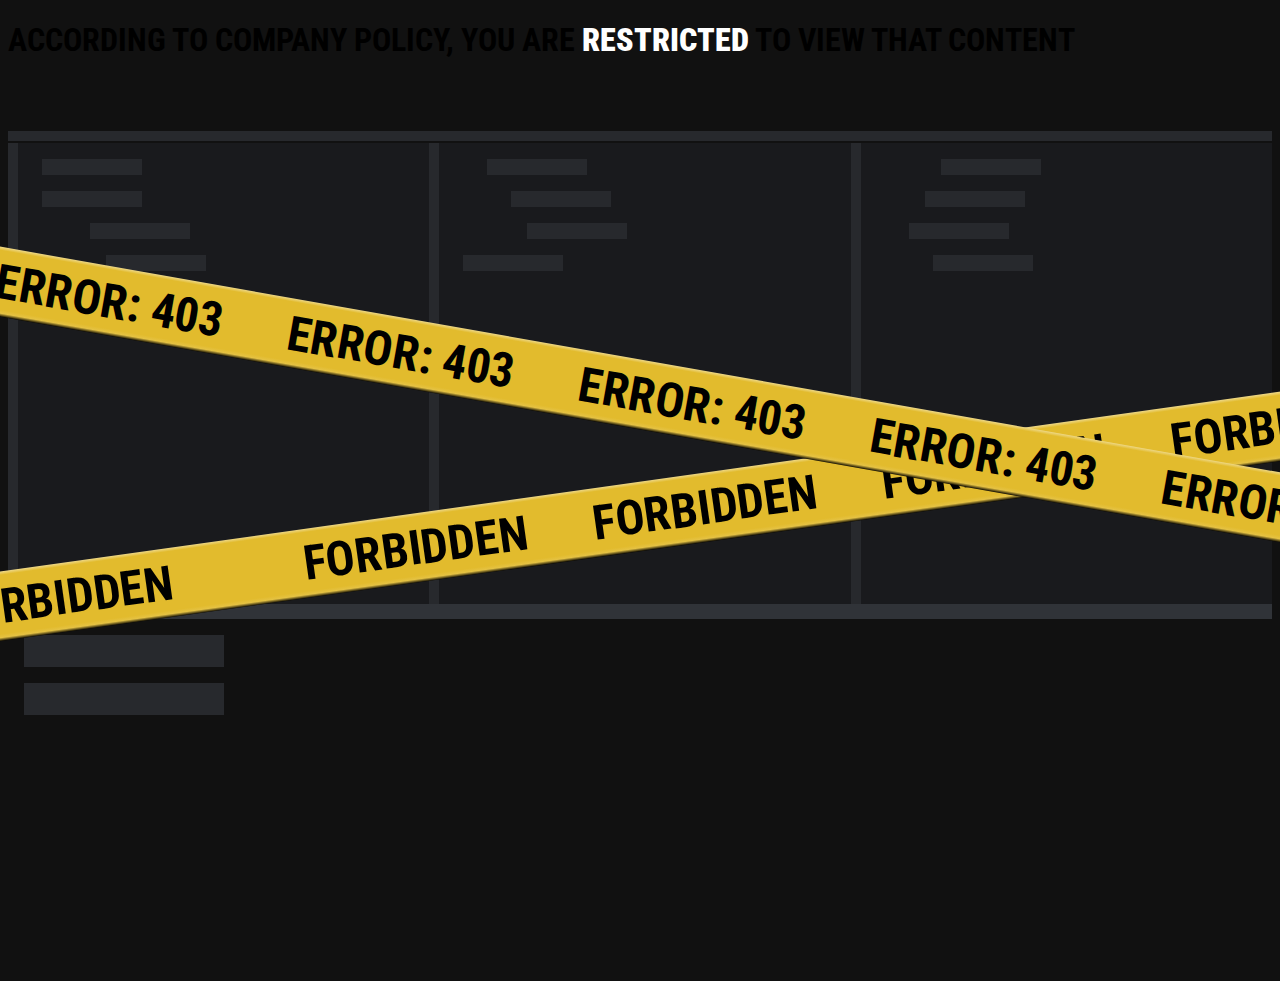
==== pages/showcase/corporate/index.html @ 44fe098d "project added" ====
<!DOCTYPE html>
<html lang="en">

<head>
    <meta charset="UTF-8">
    <meta name="viewport" content="width=device-width, initial-scale=1.0">
    <title>Corporate Project</title>
    <link rel="stylesheet" href="./style.css">
</head>

<body>
    <h1>According to company policy, you are <strong>restricted</strong> to view that content</h1>
    <div class="ghost">
        <div class="ghost--navbar"></div>
        <div class="ghost--columns">
            <div class="ghost--column">
                <div class="code"></div>
                <div class="code"></div>
                <div class="code"></div>
                <div class="code"></div>
            </div>
            <div class="ghost--column">
                <div class="code"></div>
                <div class="code"></div>
                <div class="code"></div>
                <div class="code"></div>
            </div>
            <div class="ghost--column">
                <div class="code"></div>
                <div class="code"></div>
                <div class="code"></div>
                <div class="code"></div>
            </div>

        </div>
        <div class="ghost--main">
            <div class="code"></div>
            <div class="code"></div>

        </div>

    </div>

    <h1 class="police-tape police-tape--1">
        &nbsp;&nbsp;&nbsp;&nbsp;Error: 403&nbsp;&nbsp;&nbsp;&nbsp;&nbsp;&nbsp;Error:
        403&nbsp;&nbsp;&nbsp;&nbsp;&nbsp;&nbsp;Error: 403&nbsp;&nbsp;&nbsp;&nbsp;&nbsp;&nbsp;Error:
        403&nbsp;&nbsp;&nbsp;&nbsp;&nbsp;&nbsp;Error: 403&nbsp;&nbsp;&nbsp;&nbsp;&nbsp;&nbsp;Error:
        403&nbsp;&nbsp;&nbsp;&nbsp;&nbsp;&nbsp;Error: 403
    </h1>
    <h1 class="police-tape police-tape--2">
        Forbidden&nbsp;&nbsp;&nbsp;&nbsp;&nbsp;&nbsp;&nbsp;&nbsp;&nbsp;&nbsp;&nbsp;&nbsp;Forbidden&nbsp;&nbsp;&nbsp;&nbsp;&nbsp;&nbsp;Forbidden&nbsp;&nbsp;&nbsp;&nbsp;&nbsp;&nbsp;Forbidden&nbsp;&nbsp;&nbsp;&nbsp;&nbsp;&nbsp;Forbidden&nbsp;&nbsp;&nbsp;&nbsp;&nbsp;&nbsp;
    </h1>


</body>

</html>
---- pages/showcase/corporate/style.css ----
@import url('https://fonts.googleapis.com/css?family=Roboto+Condensed:700');
 html {
	 height: 100%;
}
 body {
	 min-height: 100%;
	 background-color: #111;
	 font-family: "Roboto Condensed";
	 text-transform: uppercase;
	 overflow: hidden;
}
 .police-tape {
	 background-color: #e2bb2d;
	 background: linear-gradient(180deg, #eed887 0%, #e2bb2d 5%, #e2bb2d 90%, #e5c243 95%, #0e0b02 100%);
	 padding: 0.125em;
	 font-size: 3em;
	 text-align: center;
	 white-space: nowrap;
}
 .police-tape--1 {
	 transform: rotate(10deg);
	 position: absolute;
	 top: 40%;
	 left: -5%;
	 right: -5%;
	 z-index: 2;
	 margin-top: 0;
}
 .police-tape--2 {
	 transform: rotate(-8deg);
	 position: absolute;
	 top: 50%;
	 left: -5%;
	 right: -5%;
}
 .ghost {
	 display: flex;
	 justify-content: stretch;
	 flex-direction: column;
	 height: 100vh;
}
 .ghost--columns {
	 display: flex;
	 flex-grow: 1;
	 flex-basis: 200px;
	 align-content: stretch;
}
 .ghost--navbar {
	 flex: 0 0 60px;
	 background: linear-gradient(0deg, #27292d 0px, #27292d 10px, transparent 10px);
	 border-bottom: 2px solid #111;
}
 .ghost--column {
	 flex: 1 0 30%;
	 border-width: 0px;
	 border-style: solid;
	 border-color: #27292d;
	 border-left-width: 10px;
	 background-color: #191a1d;
}
 .ghost--column:nth-child(1) .code:nth-child(1) {
	 margin-left: 1.5em;
}
 .ghost--column:nth-child(1) .code:nth-child(2) {
	 margin-left: 1.5em;
}
 .ghost--column:nth-child(1) .code:nth-child(3) {
	 margin-left: 4.5em;
}
 .ghost--column:nth-child(1) .code:nth-child(4) {
	 margin-left: 5.5em;
}
 .ghost--column:nth-child(2) .code:nth-child(1) {
	 margin-left: 3em;
}
 .ghost--column:nth-child(2) .code:nth-child(2) {
	 margin-left: 4.5em;
}
 .ghost--column:nth-child(2) .code:nth-child(3) {
	 margin-left: 5.5em;
}
 .ghost--column:nth-child(2) .code:nth-child(4) {
	 margin-left: 1.5em;
}
 .ghost--column:nth-child(3) .code:nth-child(1) {
	 margin-left: 5em;
}
 .ghost--column:nth-child(3) .code:nth-child(2) {
	 margin-left: 4em;
}
 .ghost--column:nth-child(3) .code:nth-child(3) {
	 margin-left: 3em;
}
 .ghost--column:nth-child(3) .code:nth-child(4) {
	 margin-left: 4.5em;
}
 .ghost--main {
	 background-color: #111;
	 border-top: 15px solid #303338;
	 flex: 1 0 100px;
}
 .code {
	 display: block;
	 width: 100px;
	 background-color: #27292d;
	 height: 1em;
	 margin: 1em;
}
 .ghost--main .code {
	 height: 2em;
	 width: 200px;
}
 
h1>strong{
    color: #fff;
}
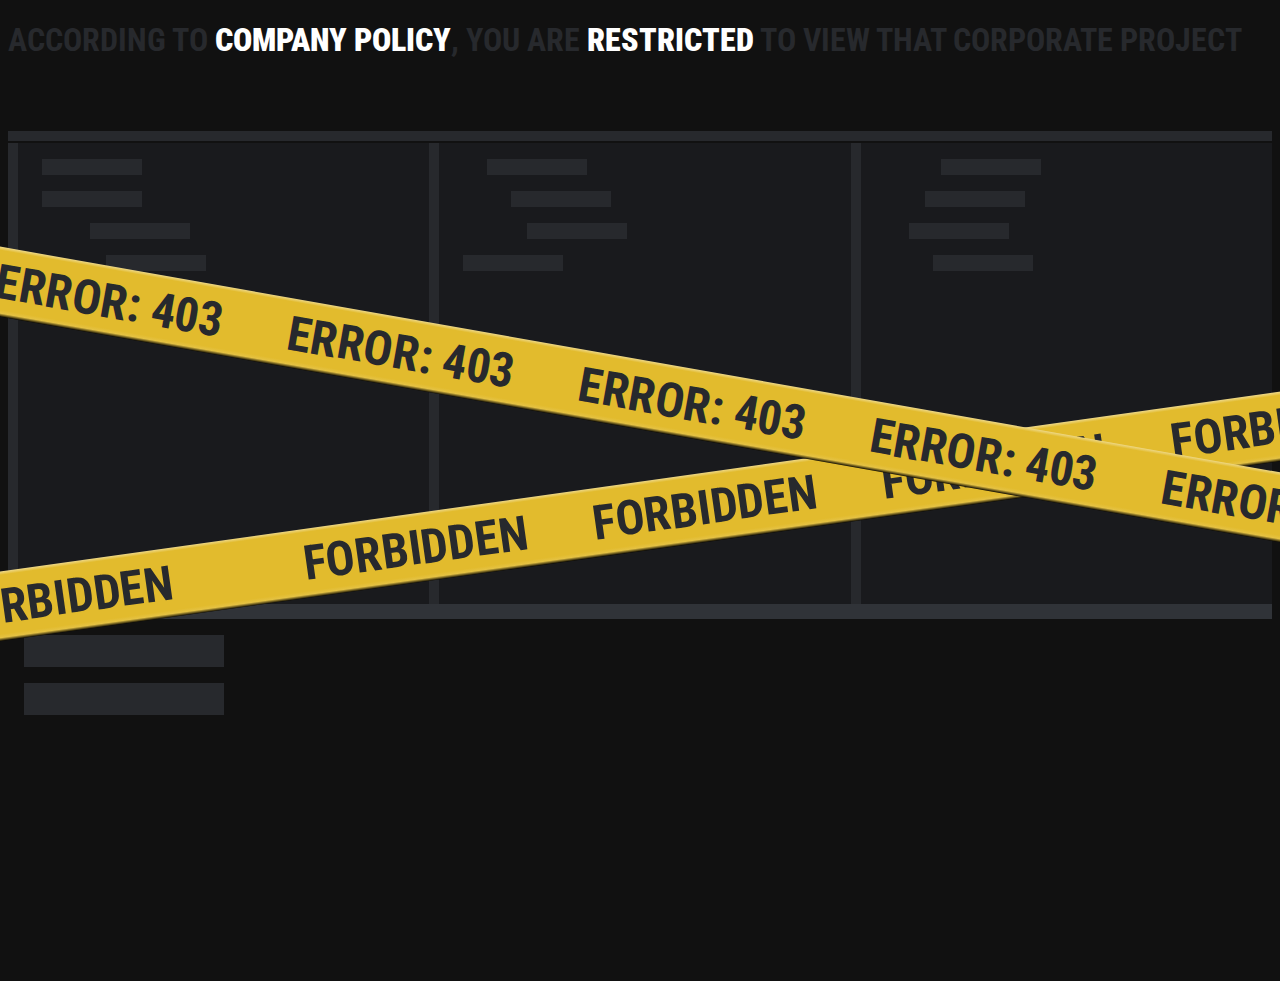
==== commit 872db595: "issue resolve" ====
--- a/pages/showcase/corporate/index.html
+++ b/pages/showcase/corporate/index.html
@@ -9,7 +9,7 @@
 </head>
 
 <body>
-    <h1>According to company policy, you are <strong>restricted</strong> to view that content</h1>
+    <h1>According to <strong>company policy</strong>, you are <strong>restricted</strong> to view that corporate project</h1>
     <div class="ghost">
         <div class="ghost--navbar"></div>
         <div class="ghost--columns">
--- a/pages/showcase/corporate/style.css
+++ b/pages/showcase/corporate/style.css
@@ -1,116 +1,144 @@
 @import url('https://fonts.googleapis.com/css?family=Roboto+Condensed:700');
- html {
-	 height: 100%;
+
+html {
+    height: 100%;
 }
- body {
-	 min-height: 100%;
-	 background-color: #111;
-	 font-family: "Roboto Condensed";
-	 text-transform: uppercase;
-	 overflow: hidden;
+
+body {
+    min-height: 100%;
+    background-color: #111;
+    font-family: "Roboto Condensed";
+    text-transform: uppercase;
+    overflow: hidden;
 }
- .police-tape {
-	 background-color: #e2bb2d;
-	 background: linear-gradient(180deg, #eed887 0%, #e2bb2d 5%, #e2bb2d 90%, #e5c243 95%, #0e0b02 100%);
-	 padding: 0.125em;
-	 font-size: 3em;
-	 text-align: center;
-	 white-space: nowrap;
+
+.police-tape {
+    background-color: #e2bb2d;
+    background: linear-gradient(180deg, #eed887 0%, #e2bb2d 5%, #e2bb2d 90%, #e5c243 95%, #0e0b02 100%);
+    padding: 0.125em;
+    font-size: 3em;
+    text-align: center;
+    white-space: nowrap;
 }
- .police-tape--1 {
-	 transform: rotate(10deg);
-	 position: absolute;
-	 top: 40%;
-	 left: -5%;
-	 right: -5%;
-	 z-index: 2;
-	 margin-top: 0;
+
+.police-tape--1 {
+    transform: rotate(10deg);
+    position: absolute;
+    top: 40%;
+    left: -5%;
+    right: -5%;
+    z-index: 2;
+    margin-top: 0;
 }
- .police-tape--2 {
-	 transform: rotate(-8deg);
-	 position: absolute;
-	 top: 50%;
-	 left: -5%;
-	 right: -5%;
+
+.police-tape--2 {
+    transform: rotate(-8deg);
+    position: absolute;
+    top: 50%;
+    left: -5%;
+    right: -5%;
 }
- .ghost {
-	 display: flex;
-	 justify-content: stretch;
-	 flex-direction: column;
-	 height: 100vh;
+
+.ghost {
+    display: flex;
+    justify-content: stretch;
+    flex-direction: column;
+    height: 100vh;
 }
- .ghost--columns {
-	 display: flex;
-	 flex-grow: 1;
-	 flex-basis: 200px;
-	 align-content: stretch;
+
+.ghost--columns {
+    display: flex;
+    flex-grow: 1;
+    flex-basis: 200px;
+    align-content: stretch;
 }
- .ghost--navbar {
-	 flex: 0 0 60px;
-	 background: linear-gradient(0deg, #27292d 0px, #27292d 10px, transparent 10px);
-	 border-bottom: 2px solid #111;
+
+.ghost--navbar {
+    flex: 0 0 60px;
+    background: linear-gradient(0deg, #27292d 0px, #27292d 10px, transparent 10px);
+    border-bottom: 2px solid #111;
 }
- .ghost--column {
-	 flex: 1 0 30%;
-	 border-width: 0px;
-	 border-style: solid;
-	 border-color: #27292d;
-	 border-left-width: 10px;
-	 background-color: #191a1d;
+
+.ghost--column {
+    flex: 1 0 30%;
+    border-width: 0px;
+    border-style: solid;
+    border-color: #27292d;
+    border-left-width: 10px;
+    background-color: #191a1d;
 }
- .ghost--column:nth-child(1) .code:nth-child(1) {
-	 margin-left: 1.5em;
+
+.ghost--column:nth-child(1) .code:nth-child(1) {
+    margin-left: 1.5em;
 }
- .ghost--column:nth-child(1) .code:nth-child(2) {
-	 margin-left: 1.5em;
+
+.ghost--column:nth-child(1) .code:nth-child(2) {
+    margin-left: 1.5em;
 }
- .ghost--column:nth-child(1) .code:nth-child(3) {
-	 margin-left: 4.5em;
+
+.ghost--column:nth-child(1) .code:nth-child(3) {
+    margin-left: 4.5em;
 }
- .ghost--column:nth-child(1) .code:nth-child(4) {
-	 margin-left: 5.5em;
+
+.ghost--column:nth-child(1) .code:nth-child(4) {
+    margin-left: 5.5em;
 }
- .ghost--column:nth-child(2) .code:nth-child(1) {
-	 margin-left: 3em;
+
+.ghost--column:nth-child(2) .code:nth-child(1) {
+    margin-left: 3em;
 }
- .ghost--column:nth-child(2) .code:nth-child(2) {
-	 margin-left: 4.5em;
+
+.ghost--column:nth-child(2) .code:nth-child(2) {
+    margin-left: 4.5em;
 }
- .ghost--column:nth-child(2) .code:nth-child(3) {
-	 margin-left: 5.5em;
+
+.ghost--column:nth-child(2) .code:nth-child(3) {
+    margin-left: 5.5em;
 }
- .ghost--column:nth-child(2) .code:nth-child(4) {
-	 margin-left: 1.5em;
+
+.ghost--column:nth-child(2) .code:nth-child(4) {
+    margin-left: 1.5em;
 }
- .ghost--column:nth-child(3) .code:nth-child(1) {
-	 margin-left: 5em;
+
+.ghost--column:nth-child(3) .code:nth-child(1) {
+    margin-left: 5em;
 }
- .ghost--column:nth-child(3) .code:nth-child(2) {
-	 margin-left: 4em;
+
+.ghost--column:nth-child(3) .code:nth-child(2) {
+    margin-left: 4em;
 }
- .ghost--column:nth-child(3) .code:nth-child(3) {
-	 margin-left: 3em;
+
+.ghost--column:nth-child(3) .code:nth-child(3) {
+    margin-left: 3em;
 }
- .ghost--column:nth-child(3) .code:nth-child(4) {
-	 margin-left: 4.5em;
+
+.ghost--column:nth-child(3) .code:nth-child(4) {
+    margin-left: 4.5em;
 }
- .ghost--main {
-	 background-color: #111;
-	 border-top: 15px solid #303338;
-	 flex: 1 0 100px;
+
+.ghost--main {
+    background-color: #111;
+    border-top: 15px solid #303338;
+    flex: 1 0 100px;
 }
- .code {
-	 display: block;
-	 width: 100px;
-	 background-color: #27292d;
-	 height: 1em;
-	 margin: 1em;
+
+.code {
+    display: block;
+    width: 100px;
+    background-color: #27292d;
+    height: 1em;
+    margin: 1em;
 }
- .ghost--main .code {
-	 height: 2em;
-	 width: 200px;
+
+.ghost--main .code {
+    height: 2em;
+    width: 200px;
 }
- 
-h1>strong{
+
+h1{
+    color: #27292D;
+}
+
+h1>strong {
     color: #fff;
 }